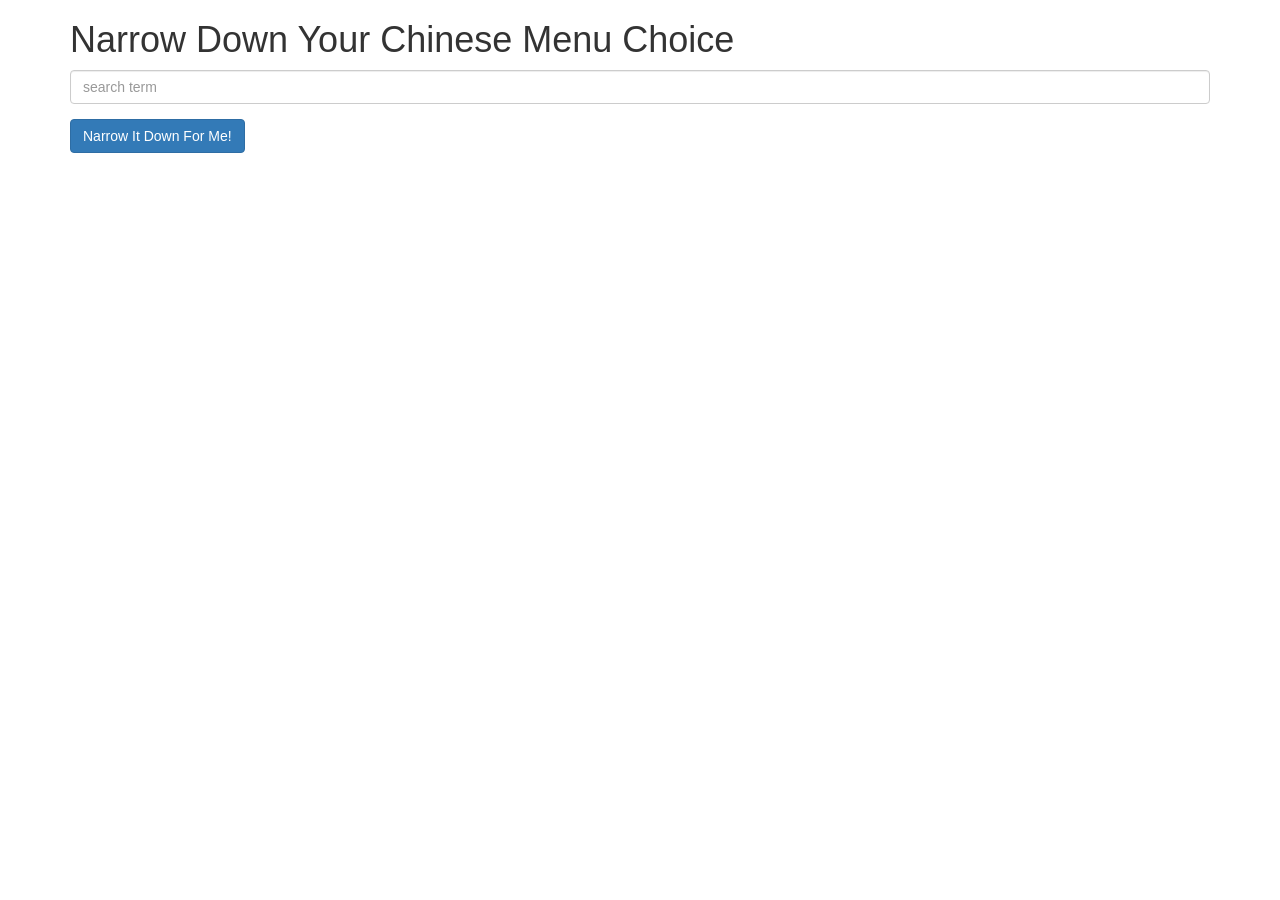
==== assignments/assignment3/mod3-solution/index.html @ 84b22b4f "Assignment2 is done" ====
<!doctype html>
<html ng-app="NarrowItDownApp" lang="en">
  <head>
    <title>Narrow Down Your Menu Choice</title>
    <meta name="viewport" content="width=device-width, initial-scale=1">
    <script src="angular.min.js"></script>
    <script src="app.js"></script>
    <link rel="stylesheet" href="styles/bootstrap.min.css">
    <link rel="stylesheet" href="styles/styles.css">
  </head>
<body >
   <div ng-controller="NarrowItDownController as NarrowList" class="container">
    <h1>Narrow Down Your Chinese Menu Choice</h1>

    <div class="form-group">
      <input ng-model="NarrowList.shortName" type="text" placeholder="search term" class="form-control">
    </div>
    <div class="form-group narrow-button">
      <button ng-click="NarrowList.NarrowItDown();" class="btn btn-primary">Narrow It Down For Me!</button>
    </div>
    <!-- found-items should be implemented as a component -->
    <found-items
            found="NarrowList.MenuItems"
            on-remove="NarrowList.removeItem($index)"
            not-found="NarrowList.NothingFound"></found-items>
  </div>

</body>
</html>
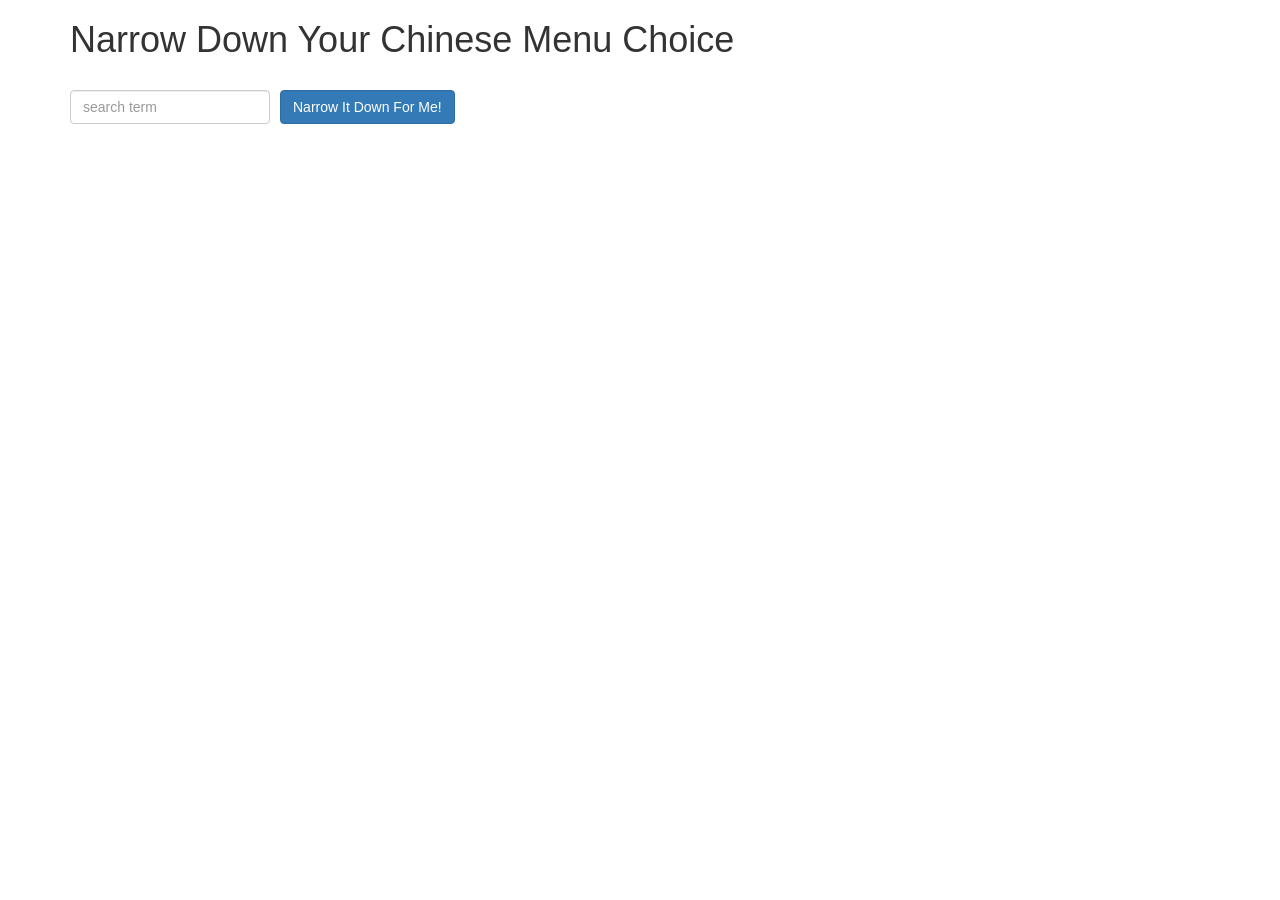
==== commit 827ec98f: "Assignment2 is done" ====
--- a/assignments/assignment3/mod3-solution/index.html
+++ b/assignments/assignment3/mod3-solution/index.html
@@ -23,6 +23,10 @@
             found="NarrowList.MenuItems"
             on-remove="NarrowList.removeItem($index)"
             not-found="NarrowList.NothingFound"></found-items>
+     <div class="loader" ng-if="NarrowList.isLoading"></div>
+    <loading>
+        itis-loading="NarrowList.isLoading"
+    </loading>
   </div>
 
 </body>
--- a/assignments/assignment3/mod3-solution/styles/styles.css
+++ b/assignments/assignment3/mod3-solution/styles/styles.css
@@ -0,0 +1,52 @@
+h1 {
+  margin-bottom: 30px;
+}
+input[type="text"] {
+  width: 200px;
+  float: left;
+}
+.narrow-button {
+  float: left;
+  margin-left: 10px;
+}
+.loader {
+  /*display: none;*/
+  margin-left: 5px;
+  font-size: 10px;
+  float: left;
+  border-top: 1.1em solid rgba(147, 147, 147, 0.2);
+  border-right: 1.1em solid rgba(147, 147, 147, 0.2);
+  border-bottom: 1.1em solid rgba(147, 147, 147, 0.2);
+  border-left: 1.1em solid #676767;
+  -webkit-transform: translateZ(0);
+  -ms-transform: translateZ(0);
+  transform: translateZ(0);
+  -webkit-animation: load8 1.1s infinite linear;
+  animation: load8 1.1s infinite linear;
+}
+.loader,
+.loader:after {
+  border-radius: 50%;
+  width: 3em;
+  height: 3em;
+}
+@-webkit-keyframes load8 {
+  0% {
+    -webkit-transform: rotate(0deg);
+    transform: rotate(0deg);
+  }
+  100% {
+    -webkit-transform: rotate(360deg);
+    transform: rotate(360deg);
+  }
+}
+@keyframes load8 {
+  0% {
+    -webkit-transform: rotate(0deg);
+    transform: rotate(0deg);
+  }
+  100% {
+    -webkit-transform: rotate(360deg);
+    transform: rotate(360deg);
+  }
+}
